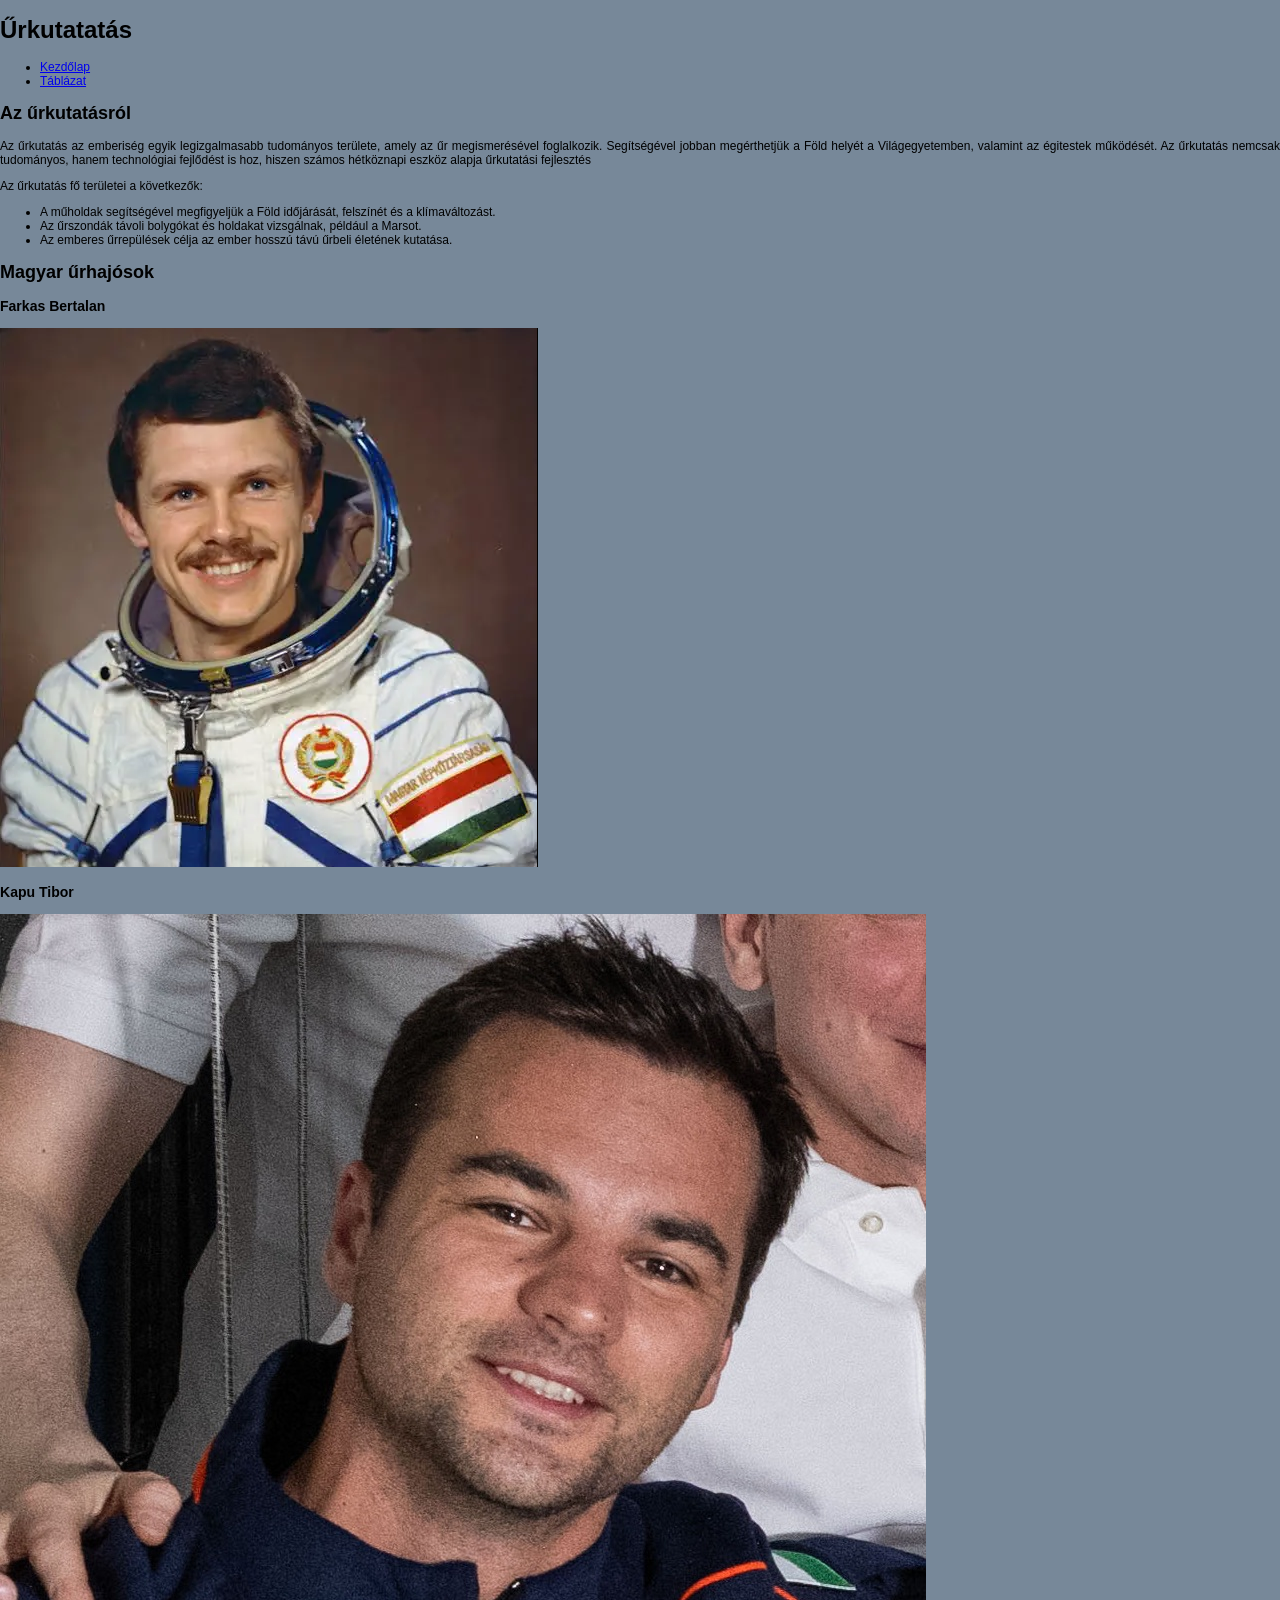
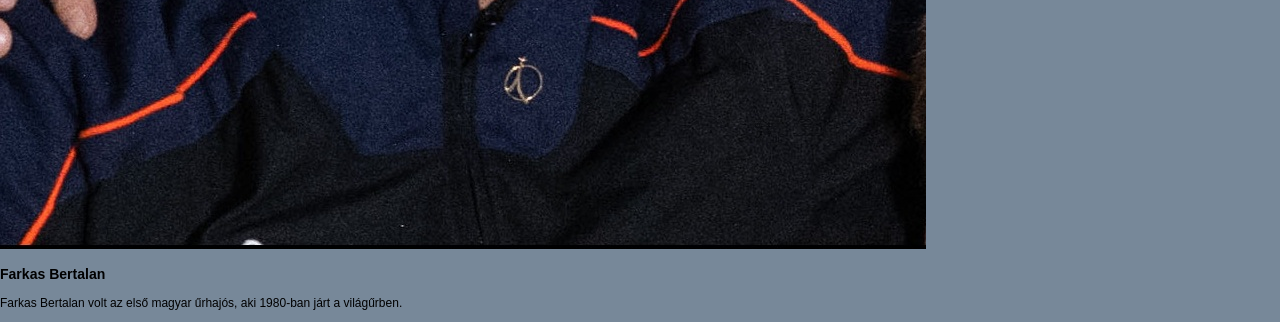
==== index.html @ 81356eb5 "45" ====
<!DOCTYPE html>
<html lang="hu">
<head>
    <meta charset="UTF-8">
    <meta name="viewport" content="width=device-width, initial-scale=1.0">
    <meta name="description" content="Űrhajósok">
    <meta name="keywords" content="Űrhajós Farkas_Bertalan Kapu_Tibor">
    <title>Csabai Áron</title>
    <link rel="stylesheet" href="style.css">
</head>
<body>
    <main>
        <header>
            <h1>Űrkutatatás</h1>
        </header>
        <nav>
            <ul>
                <li><a href="index.html">Kezdőlap</a></li>
                <li><a href="tablazat.html">Táblázat</a></li>
            </ul>
        </nav>
        <article>
            <h2>Az űrkutatásról</h2>
            <p>Az űrkutatás az emberiség egyik legizgalmasabb tudományos területe, amely az űr megismerésével foglalkozik. 
            Segítségével jobban megérthetjük a Föld helyét a Világegyetemben, valamint az égitestek működését. 
            Az űrkutatás nemcsak tudományos, hanem technológiai fejlődést is hoz, hiszen számos hétköznapi eszköz alapja űrkutatási fejlesztés</p>
            <p>Az űrkutatás fő területei a következők: </p>
            <ul>
                <li>A műholdak segítségével megfigyeljük a Föld időjárását, felszínét és a klímaváltozást. </li>
                <li>Az űrszondák távoli bolygókat és holdakat vizsgálnak, például a Marsot.</li>
                <li>Az emberes űrrepülések célja az ember hosszú távú űrbeli életének kutatása. </li>
            </ul>
            <h2>Magyar űrhajósok</h2>
            <section>
                <div class="Farkas">
                    <h3>Farkas Bertalan</h3>
                    <img src="farkas_bertalan.png" alt="Farkas Bertalan">
                </div>
                <div class="Kapu">
                    <h3>Kapu Tibor</h3>
                    <img src="Tibor_Kapu_on_ISS.jpg" alt="Kapu Tibor">
                </div>
            </section>
        </article>
        <aside>
            <h3>Farkas Bertalan</h3>
            <p>Farkas Bertalan volt az első magyar űrhajós, aki 1980-ban járt a világűrben. </p>
            <a href="https://hu.wikipedia.org/wiki/Kapu_Tibor  " target="_blank"></a>
        </aside>
        <footer></footer>
    </main>
</body>
</html>
---- style.css ----
*{
    box-sizing: border-box;
}
body{
    background-color: lightslategray;
    font-family: 'Segoe UI', Tahoma, Geneva, Verdana, sans-serif;
    font-size: 12px;
    margin: 0;
    padding: 0;
    text-align: justify;
    color: ;
}
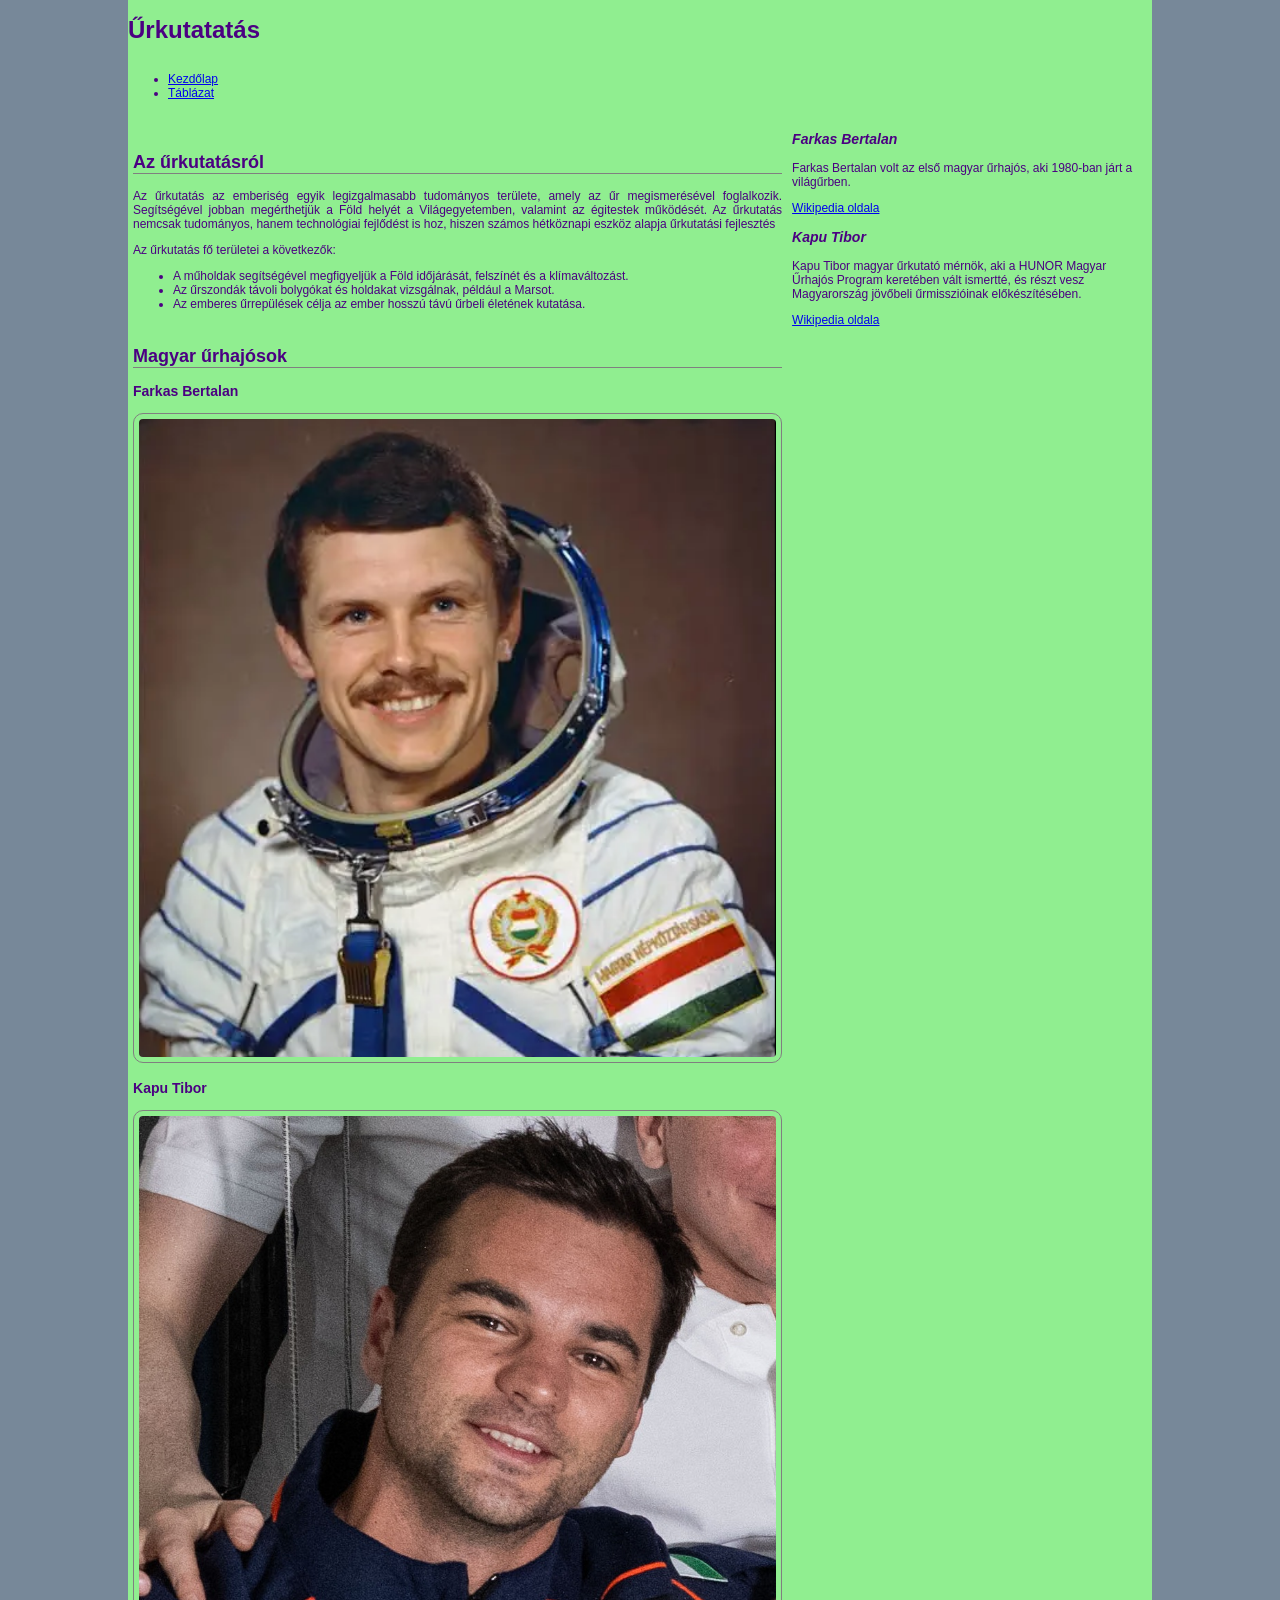
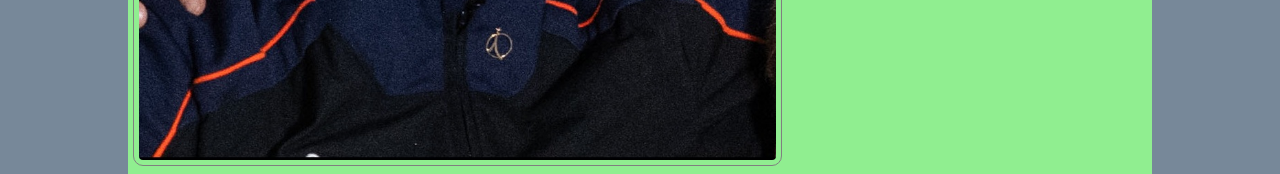
==== commit 9a08e66e: "30" ====
--- a/index.html
+++ b/index.html
@@ -45,7 +45,11 @@
         <aside>
             <h3>Farkas Bertalan</h3>
             <p>Farkas Bertalan volt az első magyar űrhajós, aki 1980-ban járt a világűrben. </p>
-            <a href="https://hu.wikipedia.org/wiki/Kapu_Tibor  " target="_blank"></a>
+            <a href="https://hu.wikipedia.org/wiki/Farkas_Bertalan_(%C5%B1rhaj%C3%B3s)  " target="_blank">Wikipedia oldala</a>
+            <h3>Kapu Tibor</h3>
+            <p>Kapu Tibor magyar űrkutató mérnök, aki a HUNOR Magyar Űrhajós Program keretében vált ismertté, és részt vesz Magyarország jövőbeli űrmisszióinak előkészítésében. </p>
+            <a href="https://hu.wikipedia.org/wiki/Kapu_Tibor " target="_blank">Wikipedia oldala</a>
+
         </aside>
         <footer></footer>
     </main>
--- a/style.css
+++ b/style.css
@@ -8,5 +8,53 @@
     margin: 0;
     padding: 0;
     text-align: justify;
-    color: ;
-}+    color: indigo;
+}
+header{
+    display: grid;
+    grid-area: h;
+}
+nav{
+    grid-area: n;
+}
+article{
+    grid-area: ar;
+}
+aside{
+    grid-area: as;
+}
+footer{
+    grid-area: f;
+}
+main{
+    max-width: 1200px;
+    max-width: 80%;
+    margin: auto;
+    display: grid;
+    background-color: lightgreen;
+    grid-template-areas: 
+    "h h h   "
+    "n n n   "
+    "ar ar as"
+    "f f f   "
+    ;
+}
+article,aside{
+    padding: 5px;
+}
+h2{
+    border-bottom: 1px solid gray;
+    padding-top: 20px;
+}
+aside>h3{
+    font-style: italic;
+}
+aside{
+    text-align: left;
+}
+img{
+    width: 100%;
+    padding: 5px;
+    border: 1px solid gray;
+    border-radius: 10px;
+}
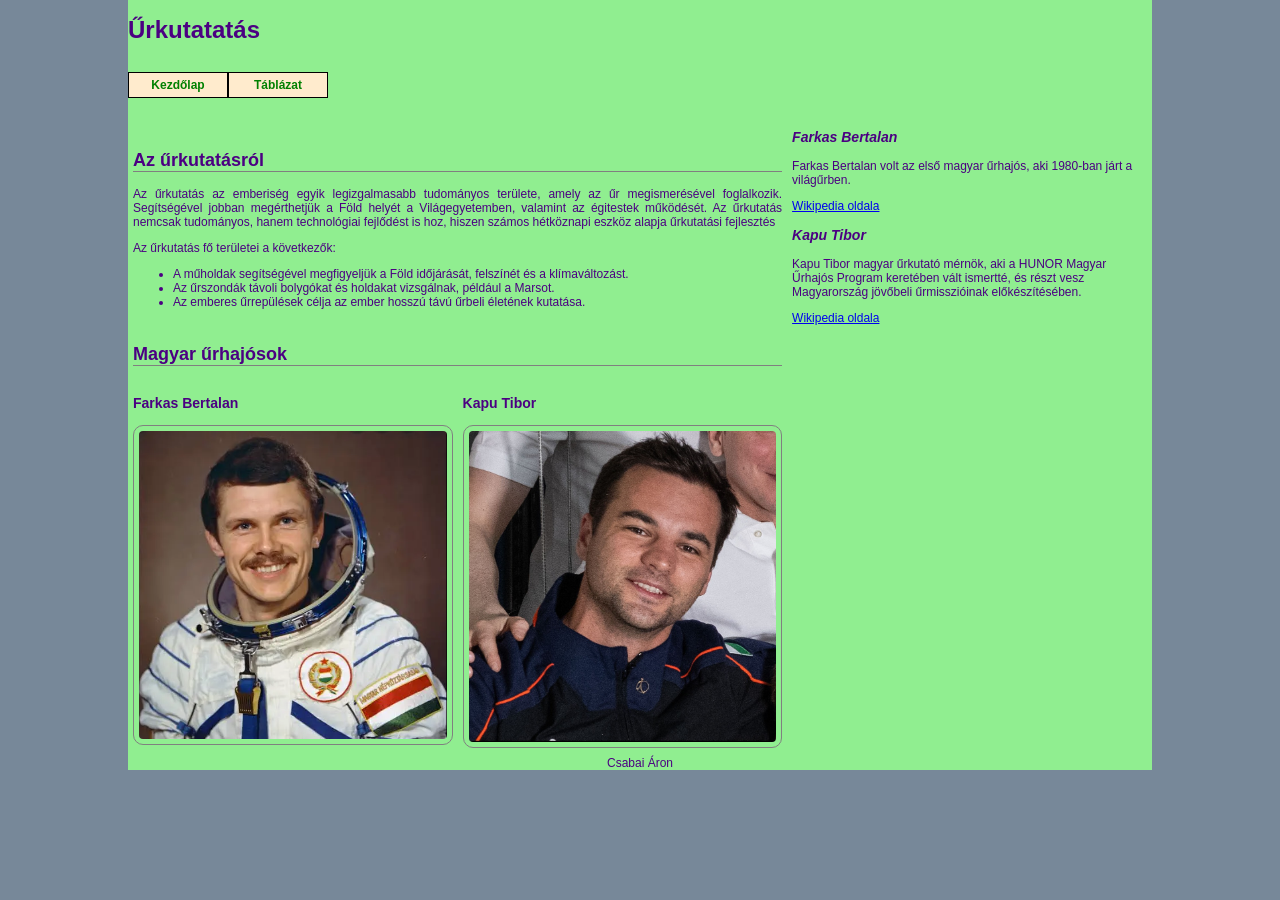
==== commit fae7a35c: "vége" ====
--- a/index.html
+++ b/index.html
@@ -51,7 +51,7 @@
             <a href="https://hu.wikipedia.org/wiki/Kapu_Tibor " target="_blank">Wikipedia oldala</a>
 
         </aside>
-        <footer></footer>
+        <footer>Csabai Áron</footer>
     </main>
 </body>
 </html>
--- a/style.css
+++ b/style.css
@@ -58,3 +58,51 @@
     border: 1px solid gray;
     border-radius: 10px;
 }
+section{
+    display: grid;
+    grid-template-columns: 1fr 1fr;
+    gap: 10px;
+}
+nav li{
+    background-color: blanchedalmond;
+    list-style-type: none;
+    text-align: center;
+    padding: 5px 10px 5px 10px;
+    
+    border: 1px solid black;
+}
+footer{
+    text-align: center;
+}
+nav ul{
+    display: grid;
+    grid-template-columns: 100px 100px;
+    padding: 0;
+}
+nav li:hover{
+    background-color: aqua;
+}
+nav a{
+    text-decoration: none;
+    font-weight: bold;
+    color: green;
+}
+@media screen and (max-width:600px) {
+    main{
+        display: grid;
+        grid-template-areas:
+        "h h h"
+        "n n n" 
+        "ar ar ar"
+        "as as as"
+        "f f f"
+        ;
+    }
+    nav ul{
+        display: grid;
+        grid-template-columns: 1fr;
+    }
+    body{
+        font-size:calc(10px + 2vw)
+    };
+}
